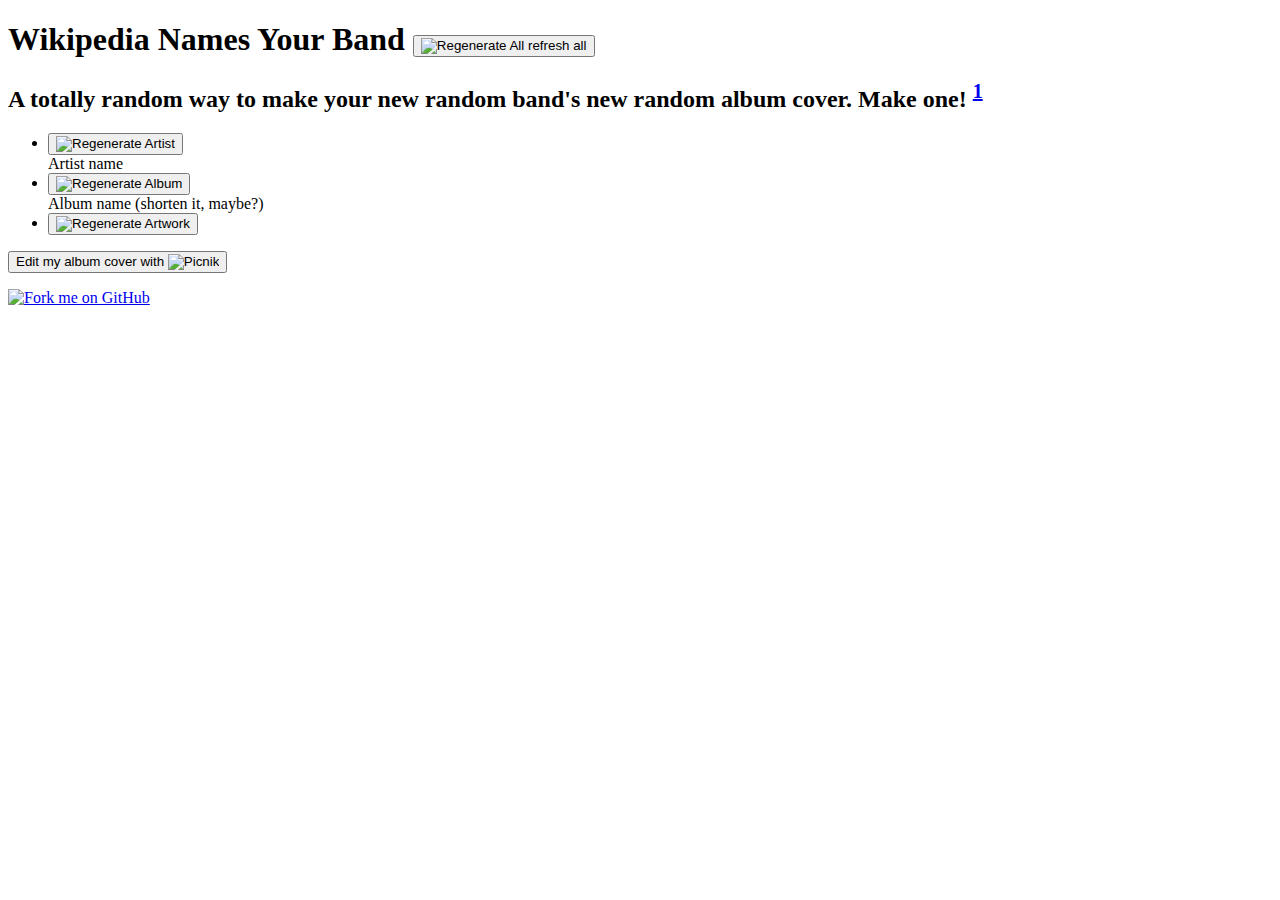
==== static/index.html @ cf149edd "add experimental 'i'm feeling lucky' feature" ====
<!DOCTYPE html PUBLIC "-//W3C//DTD XHTML 1.0 Transitional//EN"
"http://www.w3.org/TR/xhtml1/DTD/xhtml1-transitional.dtd">
<html xmlns="http://www.w3.org/1999/xhtml" xml:lang="en" lang="en">
<head>
	<meta http-equiv="content-type" content="text/html;charset=UTF-8" />
	<title>Wikipedia Names Your Band</title>
	<link rel="stylesheet" media="screen" type="text/css" href="http://yui.yahooapis.com/2.7.0/build/reset/reset-min.css">
	<link rel="stylesheet" media="screen" type="text/css" href="http://yui.yahooapis.com/2.7.0/build/fonts/fonts-min.css">
	<link rel="stylesheet" media="screen" type="text/css" href="/stylesheets/these_are_forms.css" />
	<link rel="stylesheet" media="screen" type="text/css" href="/stylesheets/application.css" />
</head>
<body>
<h1>
	Wikipedia Names Your Band
	<button class="all">
		<img src="/images/famfamfam/silk/arrow_refresh.png" width="16" height="16" alt="Regenerate All" />
		refresh all
	</button>
</h1>
<h2>
	A totally random way to make your new random band's new random album cover. Make one!
	<sup><a href="http://www.buzzfeed.com/peggy/wikipedia-names-your-band">1</a></sup>
</h2>

<form class="no_hover">
	<ul>
		<li class="half_left">
			<div class="half_container">
				<span>
					<button class="artist">
						<img src="/images/famfamfam/silk/arrow_refresh.png" width="16" height="16" alt="Regenerate Artist" />
					</button>
					<div id="artist"></div>
					<label>Artist name</label>
				</span>
			</div>
		</li>
		<li class="half_right">
			<div class="half_container">
				<span>
					<button class="album">
						<img src="/images/famfamfam/silk/arrow_refresh.png" width="16" height="16" alt="Regenerate Album" />
					</button>
					<div id="album"></div>
					<label>Album name (shorten it, maybe?)</label>
				</span>
			</div>
		</li>
		<li>
			<span>
				<div id="artwork"></div>
				<button class="artwork">
					<img src="/images/famfamfam/silk/arrow_refresh.png" width="16" height="16" alt="Regenerate Artwork" />
				</button>
			</span>
		</li>
	</ul>
	<p>
		<button class="picnik">
			Edit my album cover with
			<img src="http://www.picnik.com/badges/picnik_badge_88x31.gif" width="88" height="31" alt="Picnik" />
		</button>
		<!--button class="lucky">
			I'm feeling lucky
			<em>(Experimental)</em>
		</button-->
	</p>
</form>

<a href="http://github.com/jpmckinney/wnyb/tree/master">
	<img id="github" src="http://s3.amazonaws.com/github/ribbons/forkme_right_gray_6d6d6d.png" alt="Fork me on GitHub" />
</a>

<script type="text/javascript" src="http://ajax.googleapis.com/ajax/libs/jquery/1.3.2/jquery.min.js"></script>
<script type="text/javascript" src="/javascripts/jquery.query.js"></script>
<script type="text/javascript" src="/javascripts/index.js"></script>
</body>
</html>
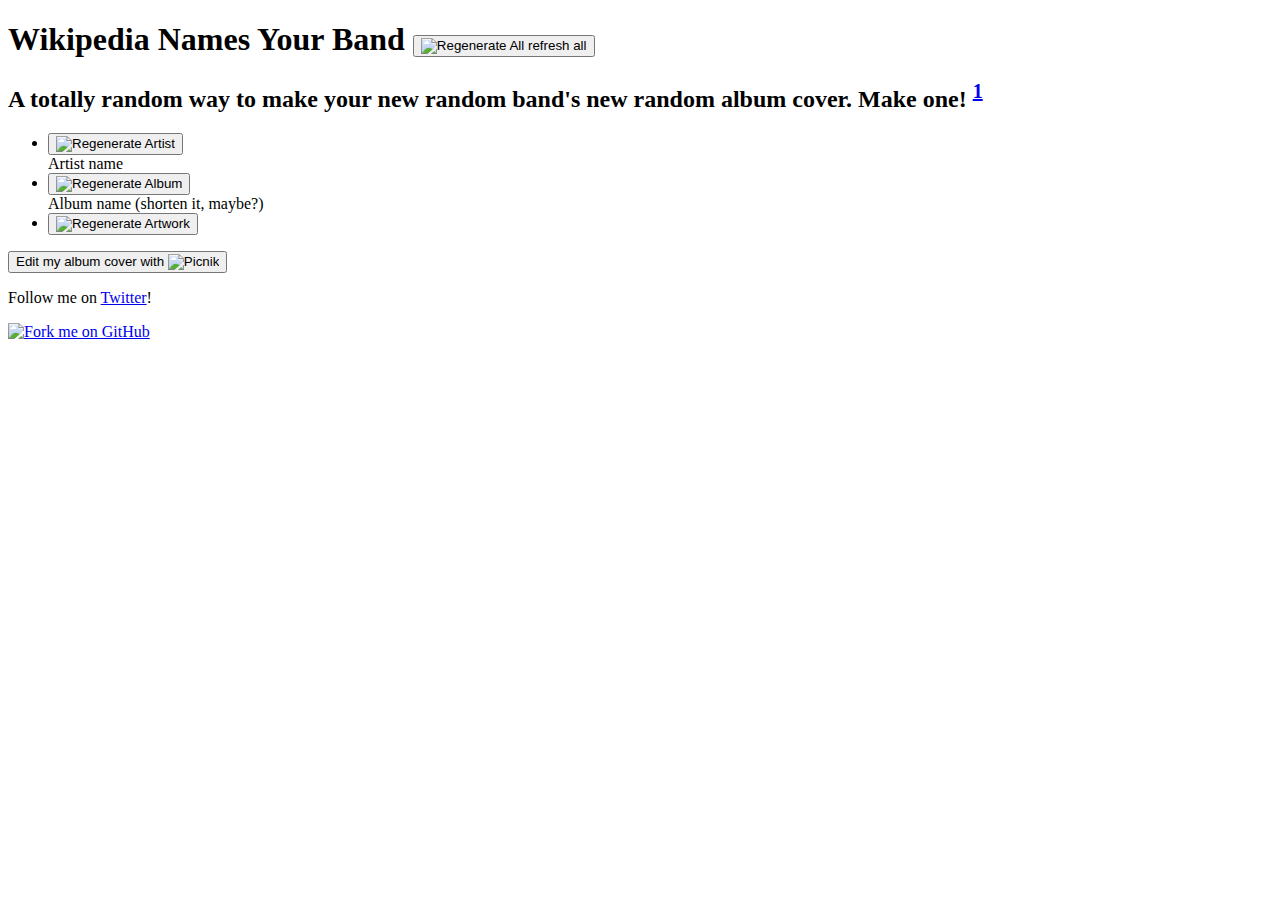
==== commit ce4265ad: "add twitter link to all pages" ====
--- a/static/index.html
+++ b/static/index.html
@@ -67,6 +67,10 @@
 	</p>
 </form>
 
+<p id="twitter">
+	Follow me on <a href="http://twitter.com/jpmck">Twitter</a>!
+</p>
+
 <a href="http://github.com/jpmckinney/wnyb/tree/master">
 	<img id="github" src="http://s3.amazonaws.com/github/ribbons/forkme_right_gray_6d6d6d.png" alt="Fork me on GitHub" />
 </a>
@@ -74,5 +78,29 @@
 <script type="text/javascript" src="http://ajax.googleapis.com/ajax/libs/jquery/1.3.2/jquery.min.js"></script>
 <script type="text/javascript" src="/javascripts/jquery.query.js"></script>
 <script type="text/javascript" src="/javascripts/index.js"></script>
+<script type="text/javascript">
+var gaJsHost = (("https:" == document.location.protocol) ? "https://ssl." : "http://www.");
+document.write(unescape("%3Cscript src='" + gaJsHost + "google-analytics.com/ga.js' type='text/javascript'%3E%3C/script%3E"));
+</script>
+<script type="text/javascript">
+try {
+var pageTracker = _gat._getTracker("UA-7711032-1");
+pageTracker._trackPageview();
+} catch(err) {}</script>
+<script type="text/javascript">
+var uservoiceJsHost = ("https:" == document.location.protocol) ? "https://uservoice.com" : "http://cdn.uservoice.com"
+document.write(unescape("%3Cscript src='" + uservoiceJsHost + "/javascripts/widgets/tab.js' type='text/javascript'%3E%3C/script%3E"))
+</script>
+<script type="text/javascript">
+UserVoice.Tab.show({ 
+key: 'slashpoundbang',
+host: 'slashpoundbang.uservoice.com', 
+forum: 'general', 
+alignment: 'right',
+background_color:'#f00', 
+text_color: 'white',
+hover_color: '#06C'
+})
+</script>
 </body>
 </html>
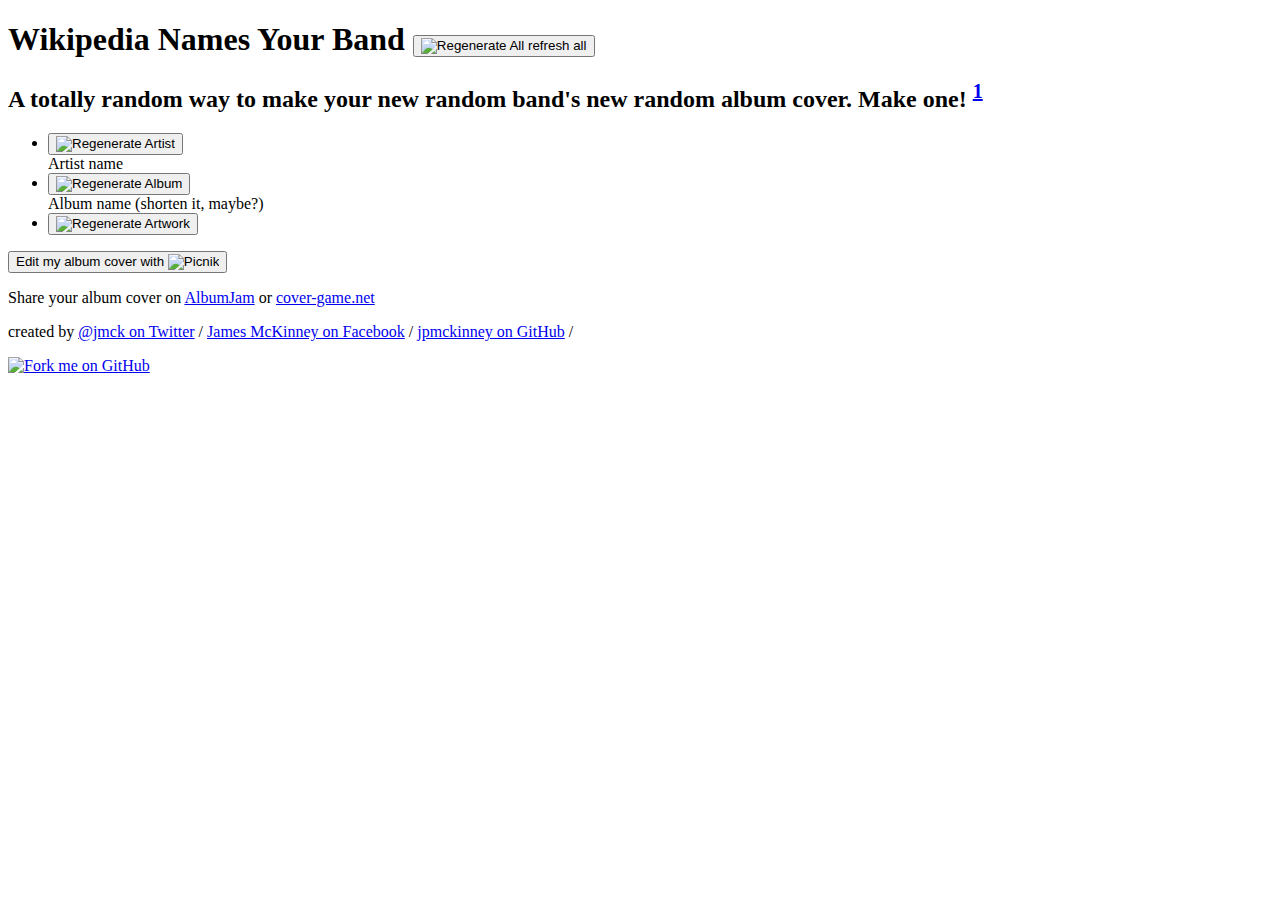
==== commit 4f62a0c5: "add contact info, album cover-sharing site" ====
--- a/static/index.html
+++ b/static/index.html
@@ -60,21 +60,26 @@
 			Edit my album cover with
 			<img src="http://www.picnik.com/badges/picnik_badge_88x31.gif" width="88" height="31" alt="Picnik" />
 		</button>
-		<!--button class="lucky">
-			I'm feeling lucky
-			<em>(Experimental)</em>
-		</button-->
 	</p>
 </form>
 
+<p>
+	Share your album cover on <a href="http://albumjam.com/">AlbumJam</a> or <a href="http://www.cover-game.net/">cover-game.net</a>
+</p>
+
 <p id="twitter">
-	Follow me on <a href="http://twitter.com/jpmck">Twitter</a>!
+	created by 
+	<a href="http://twitter.com/jpmck">@jmck on Twitter</a> /
+	<a href="http://www.facebook.com/people/James-McKinney/13603549">James McKinney on Facebook</a> /
+	<a href="http://github.com/jpmckinney">jpmckinney on GitHub</a> /
+	<img src="/images/email.png" width="165" height="12" alt="" />
 </p>
 
 <a href="http://github.com/jpmckinney/wnyb/tree/master">
 	<img id="github" src="http://s3.amazonaws.com/github/ribbons/forkme_right_gray_6d6d6d.png" alt="Fork me on GitHub" />
 </a>
 
+<script type="text/javascript" src="http://www.google.com/jsapi?key=ABQIAAAACjg5EelPDHaItWLh83iDnxR_jl1Vg_GQLVsZHJ-raSQBIsdyqhRzpilSHVrvcCjA8JZBnEqfBnLtUQ"></script>
 <script type="text/javascript" src="http://ajax.googleapis.com/ajax/libs/jquery/1.3.2/jquery.min.js"></script>
 <script type="text/javascript" src="/javascripts/jquery.query.js"></script>
 <script type="text/javascript" src="/javascripts/index.js"></script>
@@ -87,20 +92,5 @@
 var pageTracker = _gat._getTracker("UA-7711032-1");
 pageTracker._trackPageview();
 } catch(err) {}</script>
-<script type="text/javascript">
-var uservoiceJsHost = ("https:" == document.location.protocol) ? "https://uservoice.com" : "http://cdn.uservoice.com"
-document.write(unescape("%3Cscript src='" + uservoiceJsHost + "/javascripts/widgets/tab.js' type='text/javascript'%3E%3C/script%3E"))
-</script>
-<script type="text/javascript">
-UserVoice.Tab.show({ 
-key: 'slashpoundbang',
-host: 'slashpoundbang.uservoice.com', 
-forum: 'general', 
-alignment: 'right',
-background_color:'#f00', 
-text_color: 'white',
-hover_color: '#06C'
-})
-</script>
 </body>
 </html>
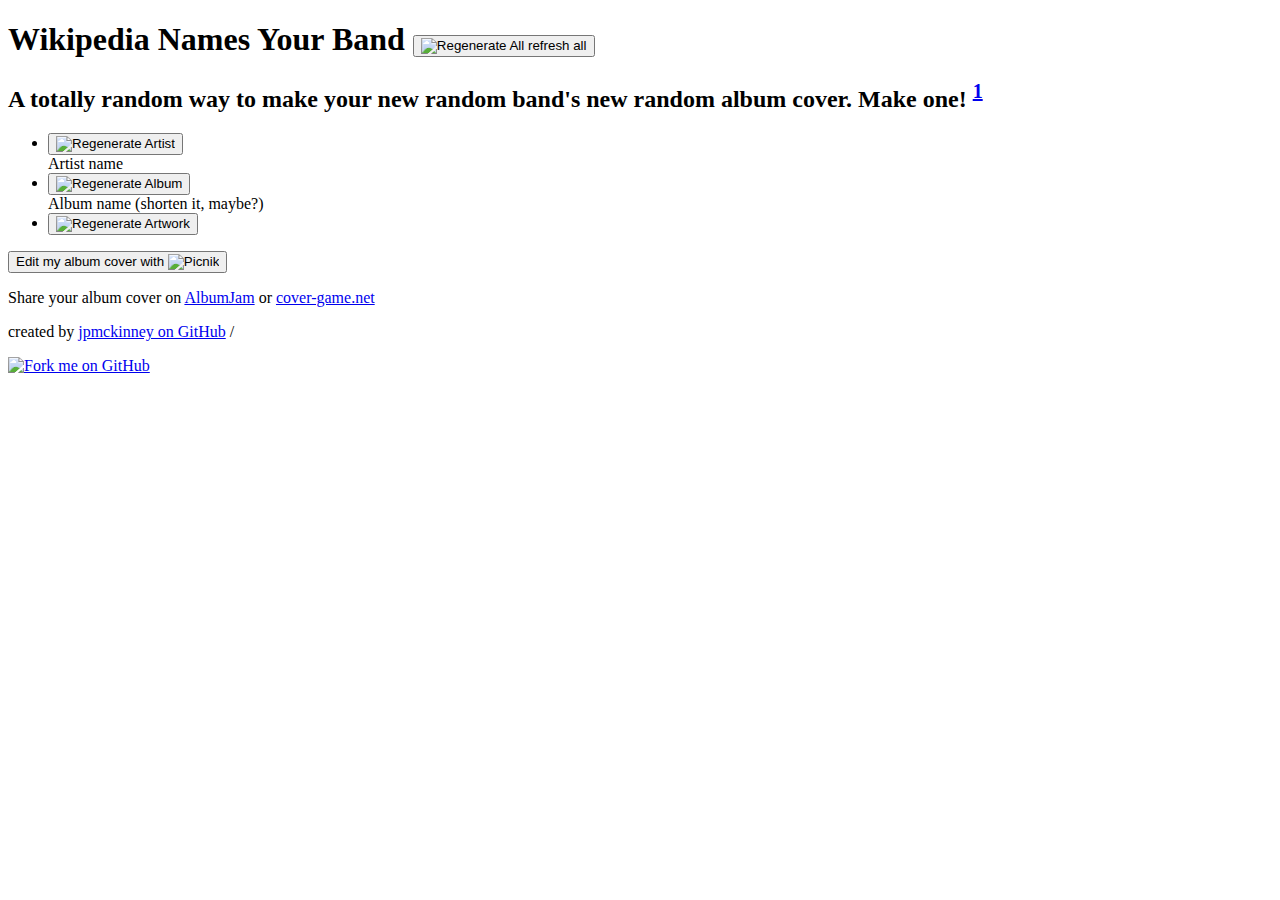
==== commit c53a28cf: "update "created by" links" ====
--- a/static/index.html
+++ b/static/index.html
@@ -69,8 +69,6 @@
 
 <p id="twitter">
 	created by 
-	<a href="http://twitter.com/jpmck">@jmck on Twitter</a> /
-	<a href="http://www.facebook.com/people/James-McKinney/13603549">James McKinney on Facebook</a> /
 	<a href="http://github.com/jpmckinney">jpmckinney on GitHub</a> /
 	<img src="/images/email.png" width="165" height="12" alt="" />
 </p>
@@ -84,13 +82,14 @@
 <script type="text/javascript" src="/javascripts/jquery.query.js"></script>
 <script type="text/javascript" src="/javascripts/index.js"></script>
 <script type="text/javascript">
-var gaJsHost = (("https:" == document.location.protocol) ? "https://ssl." : "http://www.");
-document.write(unescape("%3Cscript src='" + gaJsHost + "google-analytics.com/ga.js' type='text/javascript'%3E%3C/script%3E"));
+  var _gaq = _gaq || [];
+  _gaq.push(['_setAccount', 'UA-19450830-3']);
+  _gaq.push(['_trackPageview']);
+  (function() {
+    var ga = document.createElement('script'); ga.type = 'text/javascript'; ga.async = true;
+    ga.src = ('https:' == document.location.protocol ? 'https://ssl' : 'http://www') + '.google-analytics.com/ga.js';
+    var s = document.getElementsByTagName('script')[0]; s.parentNode.insertBefore(ga, s);
+  })();
 </script>
-<script type="text/javascript">
-try {
-var pageTracker = _gat._getTracker("UA-7711032-1");
-pageTracker._trackPageview();
-} catch(err) {}</script>
 </body>
 </html>
